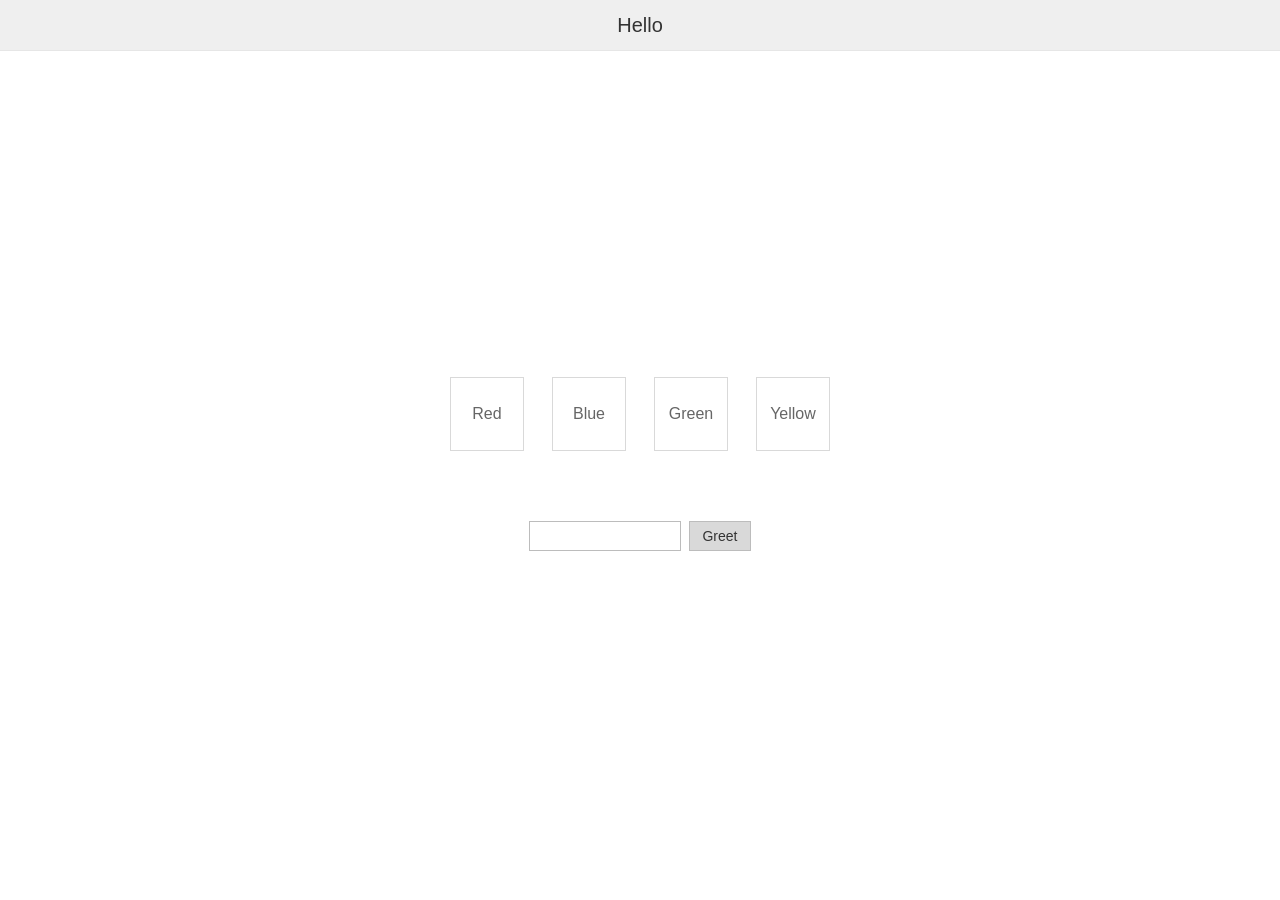
==== index.html @ 13b53e4b "Move homepage to repository root" ====
<!DOCTYPE html>
<html lang="en">
  <head>
    <meta charset="UTF-8" />
    <meta name="viewport" content="width=device-width, initial-scale=1.0" />
    <title>Assignment 3 - DOM Implementation</title>
    <link rel="stylesheet" href="css/style.css" />
  </head>
  <body>
    <header class="page-header">
      <h1 id="greetingText">Hello</h1>
    </header>

    <main class="page-content">
      <section class="color-panel" aria-label="Color boxes">
        <button class="color-box" data-color="red" type="button">Red</button>
        <button class="color-box" data-color="blue" type="button">Blue</button>
        <button class="color-box" data-color="green" type="button">Green</button>
        <button class="color-box" data-color="yellow" type="button">Yellow</button>
      </section>

      <section class="greet-panel" aria-label="Greeting form">
        <input id="nameInput" type="text" value="" aria-label="Enter your name" />
        <button id="greetButton" type="button">Greet</button>
      </section>
    </main>

    <script src="js/script.js"></script>
  </body>
</html>
---- css/style.css ----
* {
  box-sizing: border-box;
}

:root {
  --page-bg: #ffffff;
  --header-bg: #efefef;
  --text-color: #333333;
  --border-color: #d9d9d9;
}

html,
body {
  margin: 0;
  min-height: 100%;
  font-family: Arial, Helvetica, sans-serif;
  background: var(--page-bg);
  color: var(--text-color);
}

body {
  min-height: 100vh;
}

.page-header {
  background: var(--header-bg);
  text-align: center;
  padding: 14px 16px;
  box-shadow: inset 0 -1px 0 rgba(0, 0, 0, 0.04);
}

.page-header h1 {
  margin: 0;
  font-size: 20px;
  font-weight: 500;
}

.page-content {
  min-height: calc(100vh - 58px);
  display: flex;
  flex-direction: column;
  align-items: center;
  justify-content: center;
  gap: 70px;
  padding: 32px 16px 48px;
}

.color-panel {
  display: flex;
  flex-wrap: wrap;
  justify-content: center;
  gap: 28px;
}

.color-box {
  width: 74px;
  height: 74px;
  border: 1px solid var(--border-color);
  background: #ffffff;
  color: #666666;
  font-size: 16px;
  cursor: pointer;
  transition: transform 0.15s ease, box-shadow 0.15s ease, background-color 0.15s ease,
    color 0.15s ease;
}

.color-box:hover {
  transform: translateY(-1px);
  box-shadow: 0 4px 14px rgba(0, 0, 0, 0.08);
}

.color-box.is-filled {
  color: #ffffff;
  border-color: transparent;
}

.color-box.is-yellow {
  color: #444444;
}

.greet-panel {
  display: flex;
  align-items: center;
  justify-content: center;
  gap: 8px;
}

#greetButton,
#nameInput {
  height: 30px;
  border: 1px solid #bcbcbc;
  font-size: 14px;
}

#nameInput {
  width: 152px;
  padding: 0 10px;
}

#greetButton {
  min-width: 60px;
  padding: 0 12px;
  background: #d9d9d9;
  color: #333333;
  cursor: pointer;
}

#greetButton:hover {
  background: #cfcfcf;
}

@media (max-width: 600px) {
  .page-content {
    gap: 44px;
  }

  .color-panel {
    gap: 16px;
  }

  .greet-panel {
    width: 100%;
    flex-direction: column;
  }

  #nameInput {
    width: min(280px, 100%);
  }

  #greetButton {
    width: min(280px, 100%);
  }
}
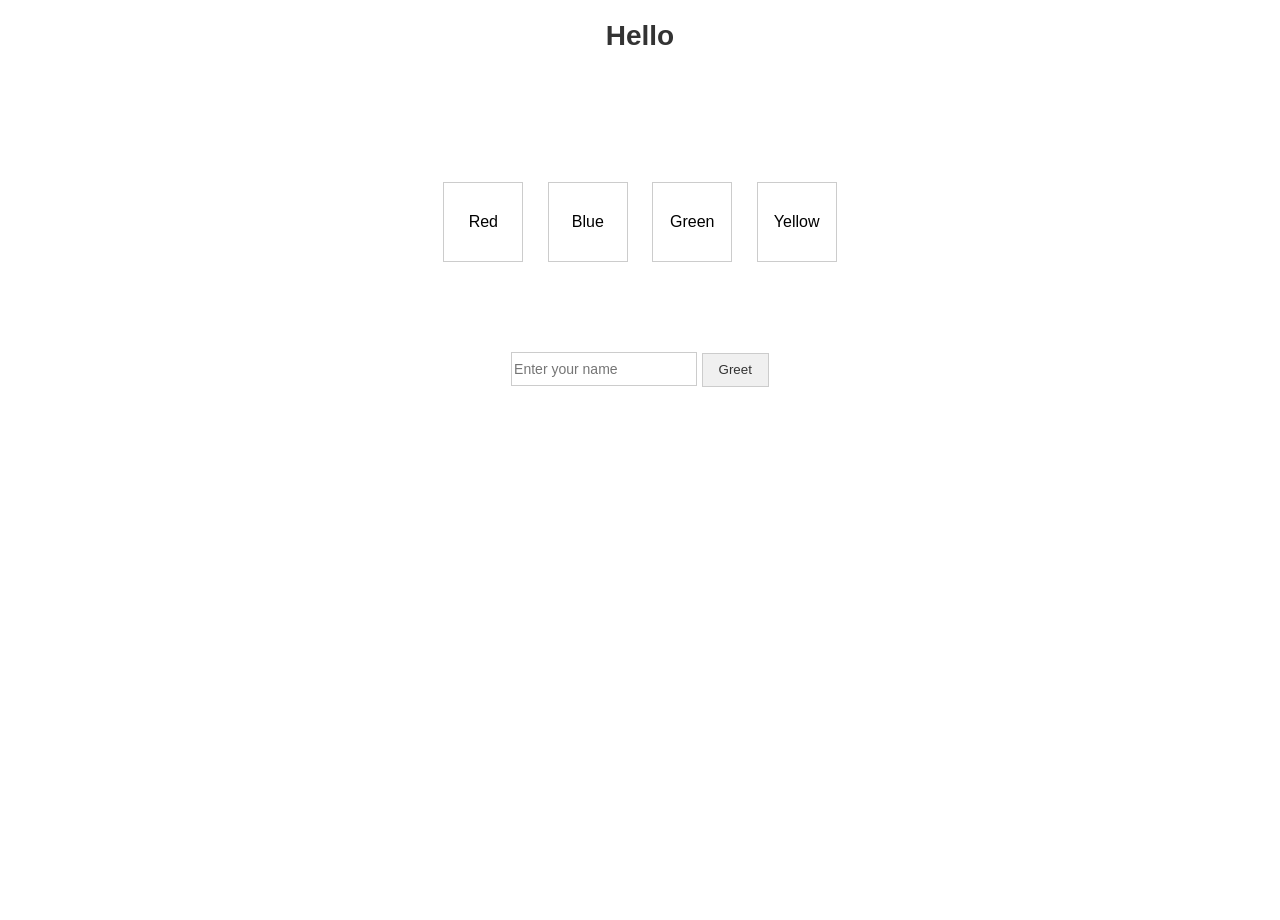
==== commit b1444f38: "Simplify assignment for beginner friendly version" ====
--- a/index.html
+++ b/index.html
@@ -3,27 +3,23 @@
   <head>
     <meta charset="UTF-8" />
     <meta name="viewport" content="width=device-width, initial-scale=1.0" />
-    <title>Assignment 3 - DOM Implementation</title>
+    <title>DOM Assignment 3</title>
     <link rel="stylesheet" href="css/style.css" />
   </head>
   <body>
-    <header class="page-header">
-      <h1 id="greetingText">Hello</h1>
-    </header>
+    <h1 id="greetingText">Hello</h1>
 
-    <main class="page-content">
-      <section class="color-panel" aria-label="Color boxes">
-        <button class="color-box" data-color="red" type="button">Red</button>
-        <button class="color-box" data-color="blue" type="button">Blue</button>
-        <button class="color-box" data-color="green" type="button">Green</button>
-        <button class="color-box" data-color="yellow" type="button">Yellow</button>
-      </section>
+    <div class="boxes">
+      <button id="redBox" type="button">Red</button>
+      <button id="blueBox" type="button">Blue</button>
+      <button id="greenBox" type="button">Green</button>
+      <button id="yellowBox" type="button">Yellow</button>
+    </div>
 
-      <section class="greet-panel" aria-label="Greeting form">
-        <input id="nameInput" type="text" value="" aria-label="Enter your name" />
-        <button id="greetButton" type="button">Greet</button>
-      </section>
-    </main>
+    <div class="greeting-area">
+      <input id="nameInput" type="text" placeholder="Enter your name" />
+      <button id="greetButton" type="button">Greet</button>
+    </div>
 
     <script src="js/script.js"></script>
   </body>
--- a/css/style.css
+++ b/css/style.css
@@ -1,133 +1,72 @@
-* {
-  box-sizing: border-box;
+body {
+  margin: 0;
+  min-height: 100vh;
+  font-family: Arial, Helvetica, sans-serif;
+  text-align: center;
+  background-color: white;
 }
 
-:root {
-  --page-bg: #ffffff;
-  --header-bg: #efefef;
-  --text-color: #333333;
-  --border-color: #d9d9d9;
+h1 {
+  margin-top: 20px;
+  font-size: 28px;
+  color: #333333;
 }
 
-html,
-body {
-  margin: 0;
-  min-height: 100%;
-  font-family: Arial, Helvetica, sans-serif;
-  background: var(--page-bg);
-  color: var(--text-color);
+.boxes {
+  margin-top: 120px;
 }
 
-body {
-  min-height: 100vh;
+.boxes button {
+  width: 80px;
+  height: 80px;
+  margin: 10px;
+  border: 1px solid #cccccc;
+  font-size: 16px;
+  cursor: pointer;
+  background-color: white;
 }
 
-.page-header {
-  background: var(--header-bg);
-  text-align: center;
-  padding: 14px 16px;
-  box-shadow: inset 0 -1px 0 rgba(0, 0, 0, 0.04);
+#redBox.fill {
+  background-color: red;
+  color: white;
 }
 
-.page-header h1 {
-  margin: 0;
-  font-size: 20px;
-  font-weight: 500;
+#blueBox.fill {
+  background-color: blue;
+  color: white;
 }
 
-.page-content {
-  min-height: calc(100vh - 58px);
-  display: flex;
-  flex-direction: column;
-  align-items: center;
-  justify-content: center;
-  gap: 70px;
-  padding: 32px 16px 48px;
+#greenBox.fill {
+  background-color: green;
+  color: white;
 }
 
-.color-panel {
-  display: flex;
-  flex-wrap: wrap;
-  justify-content: center;
-  gap: 28px;
+.yellow-fill {
+  background-color: yellow !important;
+  color: #000000;
 }
 
-.color-box {
-  width: 74px;
-  height: 74px;
-  border: 1px solid var(--border-color);
-  background: #ffffff;
-  color: #666666;
-  font-size: 16px;
-  cursor: pointer;
-  transition: transform 0.15s ease, box-shadow 0.15s ease, background-color 0.15s ease,
-    color 0.15s ease;
+.greeting-area {
+  margin-top: 80px;
 }
 
-.color-box:hover {
-  transform: translateY(-1px);
-  box-shadow: 0 4px 14px rgba(0, 0, 0, 0.08);
-}
-
-.color-box.is-filled {
-  color: #ffffff;
-  border-color: transparent;
-}
-
-.color-box.is-yellow {
-  color: #444444;
-}
-
-.greet-panel {
-  display: flex;
-  align-items: center;
-  justify-content: center;
-  gap: 8px;
-}
-
-#greetButton,
 #nameInput {
+  width: 180px;
   height: 30px;
-  border: 1px solid #bcbcbc;
+  border: 1px solid #cccccc;
   font-size: 14px;
 }
 
-#nameInput {
-  width: 152px;
-  padding: 0 10px;
-}
-
 #greetButton {
-  min-width: 60px;
-  padding: 0 12px;
-  background: #d9d9d9;
+  height: 34px;
+  padding: 0 16px;
+  border: 1px solid #cccccc;
+  background-color: #f0f0f0;
   color: #333333;
   cursor: pointer;
 }
 
-#greetButton:hover {
-  background: #cfcfcf;
+input,
+button {
+  outline: none;
 }
-
-@media (max-width: 600px) {
-  .page-content {
-    gap: 44px;
-  }
-
-  .color-panel {
-    gap: 16px;
-  }
-
-  .greet-panel {
-    width: 100%;
-    flex-direction: column;
-  }
-
-  #nameInput {
-    width: min(280px, 100%);
-  }
-
-  #greetButton {
-    width: min(280px, 100%);
-  }
-}
